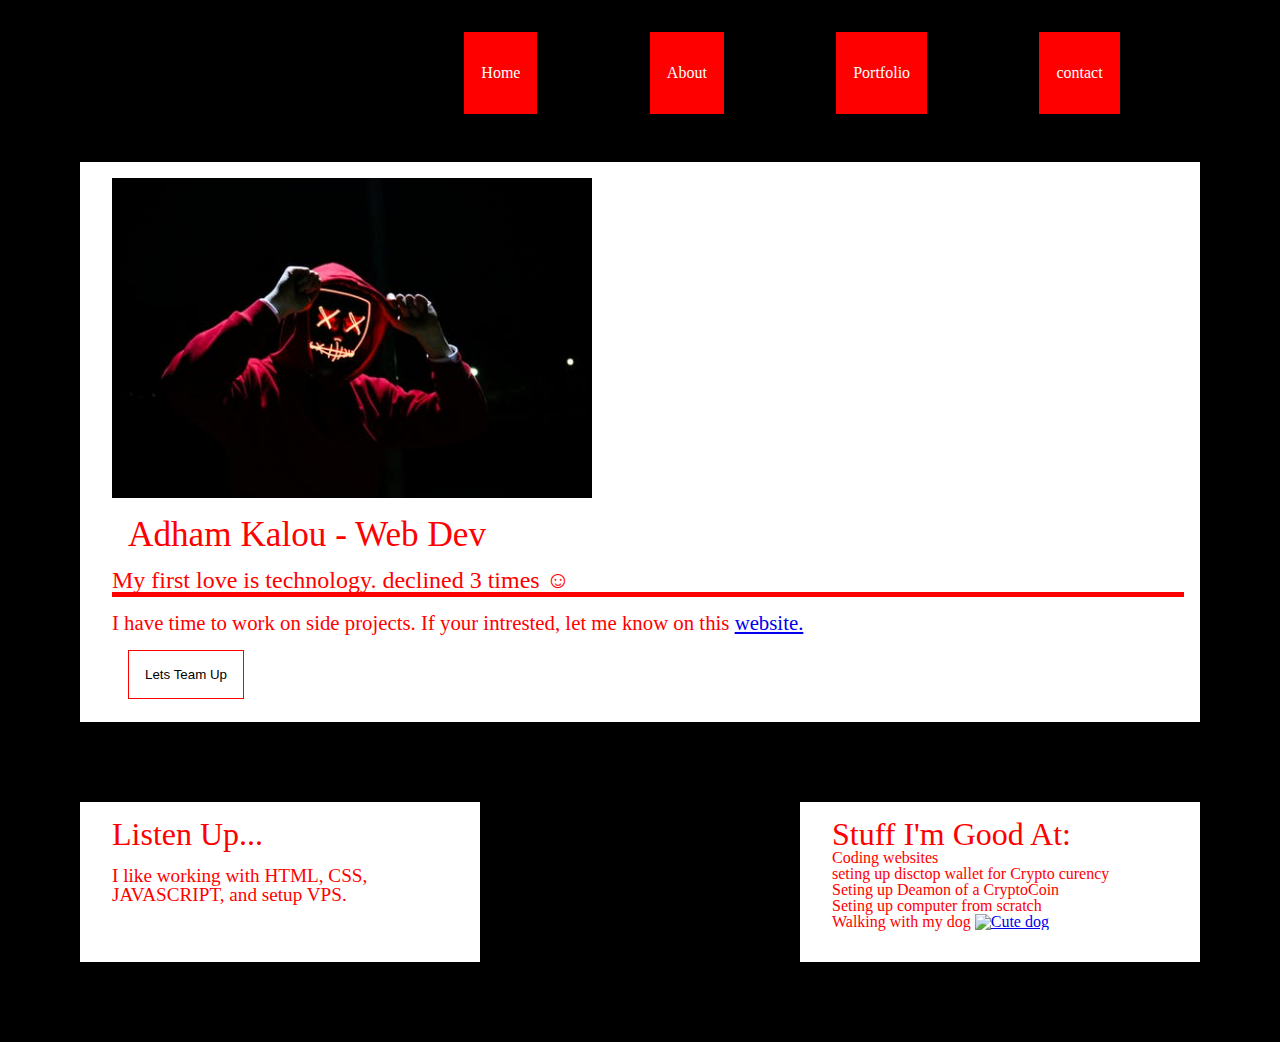
==== index.html @ f1f75a54 "Add files via upload" ====
<!doctype html>

<html lang="en">
<head>
  <meta charset="utf-8">

  <title>My Resume</title>

  <link rel="stylesheet" href="css/index.css">

  <!--[if lt IE 9]>
    <script src="https://cdnjs.cloudflare.com/ajax/libs/html5shiv/3.7.3/html5shiv.js"></script>
  <![endif]-->
</head>

<body>
  <header>
    <nav>
      <a href="index.html">Home</a>
      <a href="#">About</a>
      <a href="#">Portfolio</a>
      <a href="#">contact</a>
    </nav>
  </header>

  <section>
    <div class="paragraphwphoto">
      <div class="boxinfo">

        <span class="imageme"><img src="pic01.jpg"/></span>
        <h1>Adham Kalou - Web Dev</h1>
        <p>My first love is technology. declined 3 times <span>&#9786;</span> </p>

      </div>

      <div class="moreinfo">
        <p>I have time to work on side projects. If your intrested, let me know on this <a href="portfolio-website/index.html">website.</a></p>
      </div>
      <button class="buttonTeam">Lets Team Up</button>
    </div>
  </section>

  <section>

    <div class="parts">

      <div class="liftpart">

        <h1>Listen Up...</h1>
        <p>I like working with HTML, CSS, JAVASCRIPT, and setup VPS.</p>

      </div>

      <div class="rightpart">
        <h1>Stuff I'm Good At:</h1>

        <ul>
        <li>Coding websites</li>
        <li>seting up disctop wallet for Crypto curency</li>
        <li>Seting up Deamon of a CryptoCoin</li>
        <li>Seting up computer from scratch</li>
        <li>Walking with my dog <a href="http://www.sherv.net/"><img alt="Cute dog" width=40 height=38 src="http://www.sherv.net/cm/emoticons/dogs/cute-dog-smiley-emoticon.gif"></a> </li>
        </ul>
      </div>
    </div>

  </section>

</body>
</html>
---- css/index.css ----
/* http://meyerweb.com/eric/tools/css/reset/ 
   v2.0 | 20110126
   License: none (public domain)
*/
html,
body,
div,
span,
applet,
object,
iframe,
h1,
h2,
h3,
h4,
h5,
h6,
p,
blockquote,
pre,
a,
abbr,
acronym,
address,
big,
cite,
code,
del,
dfn,
em,
img,
ins,
kbd,
q,
s,
samp,
small,
strike,
strong,
sub,
sup,
tt,
var,
b,
u,
i,
center,
dl,
dt,
dd,
ol,
ul,
li,
fieldset,
form,
label,
legend,
table,
caption,
tbody,
tfoot,
thead,
tr,
th,
td,
article,
aside,
canvas,
details,
embed,
figure,
figcaption,
footer,
header,
hgroup,
menu,
nav,
output,
ruby,
section,
summary,
time,
mark,
audio,
video {
  margin: 0;
  padding: 0;
  border: 0;
  font-size: 100%;
  font: inherit;
  vertical-align: baseline;
}
/* HTML5 display-role reset for older browsers */
article,
aside,
details,
figcaption,
figure,
footer,
header,
hgroup,
menu,
nav,
section {
  display: block;
}
body {
  line-height: 1;
}
ol,
ul {
  list-style: none;
}
blockquote,
q {
  quotes: none;
}
blockquote:before,
blockquote:after,
q:before,
q:after {
  content: '';
  content: none;
}
table {
  border-collapse: collapse;
  border-spacing: 0;
}
/* Set every element's box-sizing to border-box */
* {
  box-sizing: border-box;
}
html,
body {
  height: 100%;
}
/*code start here*/
body {
  background-color: black;
  color: white;
}
header nav {
  margin: 2rem;
  margin-top: 1rem;
  padding: 1rem;
  flex-direction: row;
  display: flex;
  padding-left: 20rem;
  justify-content: space-evenly;
}
header nav a {
  color: white;
  background: red;
  border: solid 0.01rem red;
  padding-top: 2rem;
  padding-bottom: 2rem;
  padding-left: 1rem;
  padding-right: 1rem;
  text-decoration: none;
  display: inline-block;
}
.paragraphwphoto {
  height: 35rem;
  color: red;
  background-color: white;
  padding: 1rem;
  margin-left: 5rem;
  margin-bottom: 5rem;
  margin-right: 10rem;
  margin-right: 5rem;
  padding-left: 2rem;
}
.paragraphwphoto img {
  width: 30rem;
  margin-top: 0rem;
}
.boxinfo h1 {
  font-size: 2.2rem;
  margin-bottom: 1rem;
  margin-top: 1rem;
  padding-left: 1rem;
}
.boxinfo p {
  font-size: 1.5rem;
  border-bottom: 5px solid red;
  margin-bottom: 1rem;
}
.moreinfo {
  font-size: 1.3rem;
}
button {
  margin-top: 1rem;
  margin-left: 1rem;
  border: solid 0.01rem red;
  background: white;
  padding: 1rem;
}
.parts {
  display: flex;
  flex-direction: row;
  justify-content: space-between;
}
.parts .liftpart {
  height: 10rem;
  width: 25rem;
  color: red;
  background-color: white;
  padding: 1rem;
  margin-left: 5rem;
  margin-bottom: 5rem;
  margin-right: 10rem;
  margin-right: 5rem;
  padding-left: 2rem;
}
.parts .liftpart h1 {
  font-size: 2rem;
}
.parts p {
  margin-top: 1rem;
  font-size: 1.2rem;
}
.parts .rightpart {
  height: 10rem;
  width: 25rem;
  color: red;
  background-color: white;
  padding: 1rem;
  margin-left: 5rem;
  margin-bottom: 5rem;
  margin-right: 10rem;
  margin-right: 5rem;
  padding-left: 2rem;
}
.parts .rightpart h1 {
  font-size: 2rem;
}
.parts .rightpart p {
  margin-top: 1rem;
  font-size: 1.2rem;
}
span {
  content: "\263A";
}
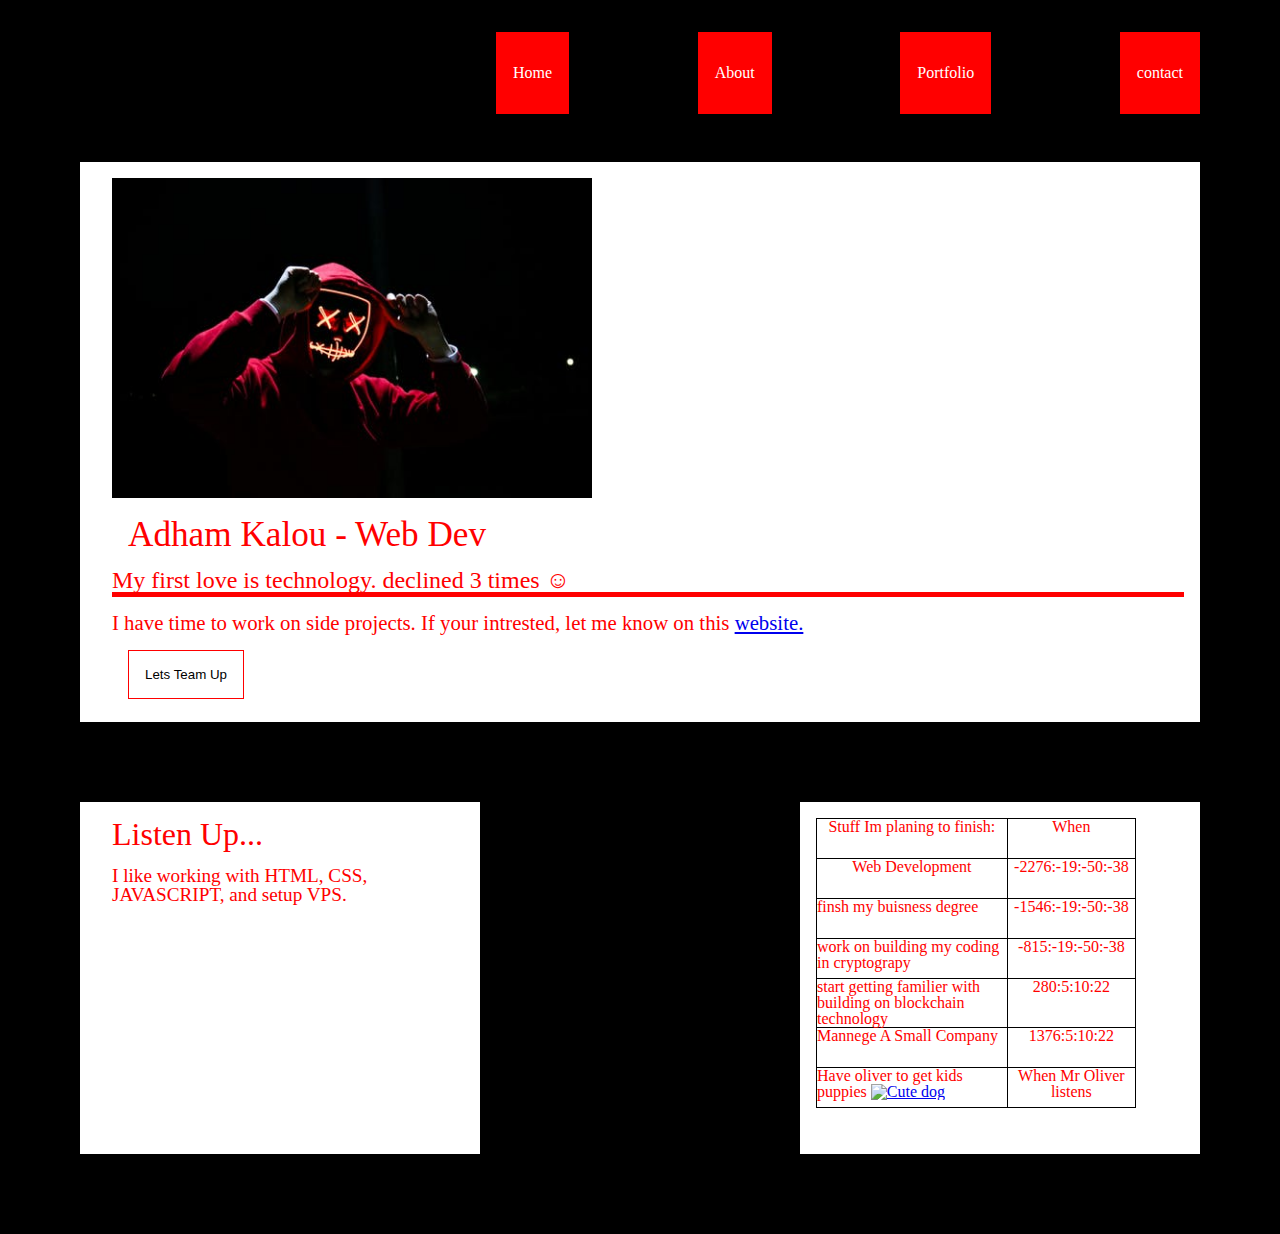
==== commit 24231eb9: "Add files via upload" ====
--- a/index.html
+++ b/index.html
@@ -52,19 +52,140 @@
       </div>
 
       <div class="rightpart">
-        <h1>Stuff I'm Good At:</h1>
 
-        <ul>
-        <li>Coding websites</li>
-        <li>seting up disctop wallet for Crypto curency</li>
-        <li>Seting up Deamon of a CryptoCoin</li>
-        <li>Seting up computer from scratch</li>
-        <li>Walking with my dog <a href="http://www.sherv.net/"><img alt="Cute dog" width=40 height=38 src="http://www.sherv.net/cm/emoticons/dogs/cute-dog-smiley-emoticon.gif"></a> </li>
-        </ul>
+        
+        
+        <style>
+          table, td, th {
+            border: 1px solid black;
+          }
+          
+          table {
+            border-collapse: collapse;
+            width: 20rem;
+          }
+          
+          th {
+            height: 2.5rem;
+          }
+          </style>
+        
+
+    <table>
+        <tr>
+            <th>Stuff Im planing to finish:</th>
+            <th>When</th>
+        </tr>
+
+      <tr>
+        <th>Web Development</th>
+        <th><span class="timer1"></span></th>
+      </tr>
+      <tr>
+        <td>finsh my buisness degree</td>
+        <th><span class="timer2"></span></th>
+      </tr>
+      <tr>
+       <td>work on building my coding in cryptograpy</td>
+       <th><span class="timer3"></span></th>
+      </tr>
+      <tr>
+        <td>start getting familier with building on blockchain technology</td>
+        <th><span class="timer4"></span></th>
+      </tr>
+      <tr>
+        <td>Mannege A Small Company</td>
+        <th><span class="timer5"></span></th>
+      </tr>
+      <tr>
+        <td>Have oliver to get kids puppies <a href="http://www.sherv.net/"><img alt="Cute dog" width=40 height=38 src="http://www.sherv.net/cm/emoticons/dogs/cute-dog-smiley-emoticon.gif"></a> </td>
+        <th>When Mr Oliver listens</th>
+    </table>
+        
+        
+        
+        
+        
+        
+        
       </div>
     </div>
 
   </section>
 
 </body>
-</html>+</html>
+
+
+<script>
+    {
+      function timeToGraduate(){
+      const t = Date.parse(new Date('May 1 2020')) - Date.parse(new Date());
+      const seconds = Math.floor( (t/1000) % 60 );
+      const minutes = Math.floor( (t/1000/60) % 60 );
+      const hours = Math.floor( (t/(1000*60*60)) % 24 );
+      const days = Math.floor( t/(1000*60*60*24) );
+      document.querySelector('span.timer1').innerHTML =  `${days}:${hours}:${ minutes }:${ seconds }`;
+    }
+      setInterval(timeToGraduate, 500)
+    }
+  </script>
+
+<script>
+    {
+      function timeToGraduate(){
+      const t = Date.parse(new Date('May 1 2022')) - Date.parse(new Date());
+      const seconds = Math.floor( (t/1000) % 60 );
+      const minutes = Math.floor( (t/1000/60) % 60 );
+      const hours = Math.floor( (t/(1000*60*60)) % 24 );
+      const days = Math.floor( t/(1000*60*60*24) );
+      document.querySelector('span.timer2').innerHTML =  `${days}:${hours}:${ minutes }:${ seconds }`;
+    }
+      setInterval(timeToGraduate, 500)
+    }
+  </script>
+
+<script>
+    {
+      function timeToGraduate(){
+      const t = Date.parse(new Date('May 1 2024')) - Date.parse(new Date());
+      const seconds = Math.floor( (t/1000) % 60 );
+      const minutes = Math.floor( (t/1000/60) % 60 );
+      const hours = Math.floor( (t/(1000*60*60)) % 24 );
+      const days = Math.floor( t/(1000*60*60*24) );
+      document.querySelector('span.timer3').innerHTML =  `${days}:${hours}:${ minutes }:${ seconds }`;
+    }
+      setInterval(timeToGraduate, 500)
+    }
+  </script>
+
+
+
+<script>
+    {
+      function timeToGraduate(){
+      const t = Date.parse(new Date('May 1 2027')) - Date.parse(new Date());
+      const seconds = Math.floor( (t/1000) % 60 );
+      const minutes = Math.floor( (t/1000/60) % 60 );
+      const hours = Math.floor( (t/(1000*60*60)) % 24 );
+      const days = Math.floor( t/(1000*60*60*24) );
+      document.querySelector('span.timer4').innerHTML =  `${days}:${hours}:${ minutes }:${ seconds }`;
+    }
+      setInterval(timeToGraduate, 500)
+    }
+  </script>
+
+<script>
+    {
+      function timeToGraduate(){
+      const t = Date.parse(new Date('May 1 2030')) - Date.parse(new Date());
+      const seconds = Math.floor( (t/1000) % 60 );
+      const minutes = Math.floor( (t/1000/60) % 60 );
+      const hours = Math.floor( (t/(1000*60*60)) % 24 );
+      const days = Math.floor( t/(1000*60*60*24) );
+      document.querySelector('span.timer5').innerHTML =  `${days}:${hours}:${ minutes }:${ seconds }`;
+    }
+      setInterval(timeToGraduate, 500)
+    }
+  </script>
+
--- a/css/index.css
+++ b/css/index.css
@@ -135,18 +135,26 @@
   height: 100%;
 }
 /*code start here*/
+@font-face {
+  font-family: 'Marck Script';
+  font-style: normal;
+  font-weight: 400;
+  font-display: swap;
+  src: local('Marck Script'), local('MarckScript-Regular'), url(https://fonts.gstatic.com/s/marckscript/v10/nwpTtK2oNgBA3Or78gapdwuyyCg6.ttf) format('truetype');
+}
 body {
   background-color: black;
   color: white;
 }
 header nav {
   margin: 2rem;
+  margin-right: 4rem;
   margin-top: 1rem;
   padding: 1rem;
   flex-direction: row;
   display: flex;
-  padding-left: 20rem;
-  justify-content: space-evenly;
+  justify-content: space-between;
+  padding-left: 29rem;
 }
 header nav a {
   color: white;
@@ -158,6 +166,7 @@
   padding-right: 1rem;
   text-decoration: none;
   display: inline-block;
+  font-family: 'Marck Script', cursive;
 }
 .paragraphwphoto {
   height: 35rem;
@@ -179,8 +188,10 @@
   margin-bottom: 1rem;
   margin-top: 1rem;
   padding-left: 1rem;
+  font-family: 'Marck Script', cursive;
 }
 .boxinfo p {
+  font-family: 'Marck Script', cursive;
   font-size: 1.5rem;
   border-bottom: 5px solid red;
   margin-bottom: 1rem;
@@ -201,7 +212,7 @@
   justify-content: space-between;
 }
 .parts .liftpart {
-  height: 10rem;
+  height: 22rem;
   width: 25rem;
   color: red;
   background-color: white;
@@ -214,29 +225,28 @@
 }
 .parts .liftpart h1 {
   font-size: 2rem;
+  font-family: 'Marck Script', cursive;
 }
 .parts p {
   margin-top: 1rem;
   font-size: 1.2rem;
+  font-family: 'Marck Script', cursive;
 }
 .parts .rightpart {
-  height: 10rem;
+  height: 22rem;
   width: 25rem;
   color: red;
   background-color: white;
   padding: 1rem;
-  margin-left: 5rem;
+  margin-left: rem;
   margin-bottom: 5rem;
-  margin-right: 10rem;
   margin-right: 5rem;
-  padding-left: 2rem;
+  padding-left: 1rem;
 }
 .parts .rightpart h1 {
   font-size: 2rem;
-}
-.parts .rightpart p {
-  margin-top: 1rem;
-  font-size: 1.2rem;
+  margin-bottom: 0.5rem;
+  font-family: 'Marck Script', cursive;
 }
 span {
   content: "\263A";
